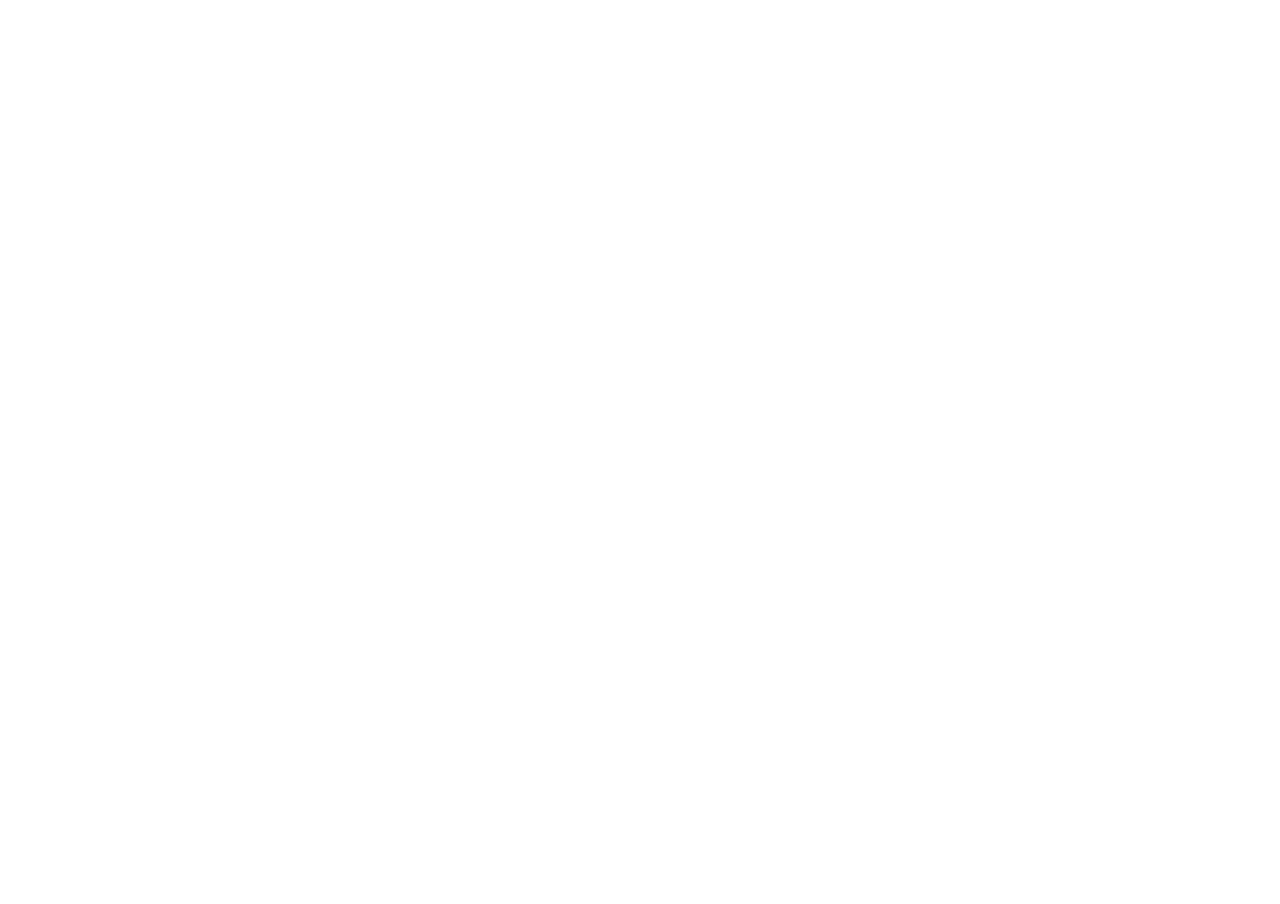
==== index.html @ 353add50 "New url..." ====
<!DOCTYPE html>
<html lang="en">
<head>
    <meta charset="UTF-8">
    <meta name="viewport" content="width=device-width, initial-scale=1.0">
    <title>The Cat Game - Made by NiGex</title>
    <style>
        body, html {
            margin: 0;
            padding: 0;
            height: 100%;
            overflow: hidden;
        }
        iframe {
            width: 100%;
            height: 100%;
            border: none;
        }
    </style>
</head>
<body>
    <iframe src="https://kzmm4yt6nwrqvhhx9nbh.lite.vusercontent.net/" title="Embedded Content"></iframe>
</body>
</html>
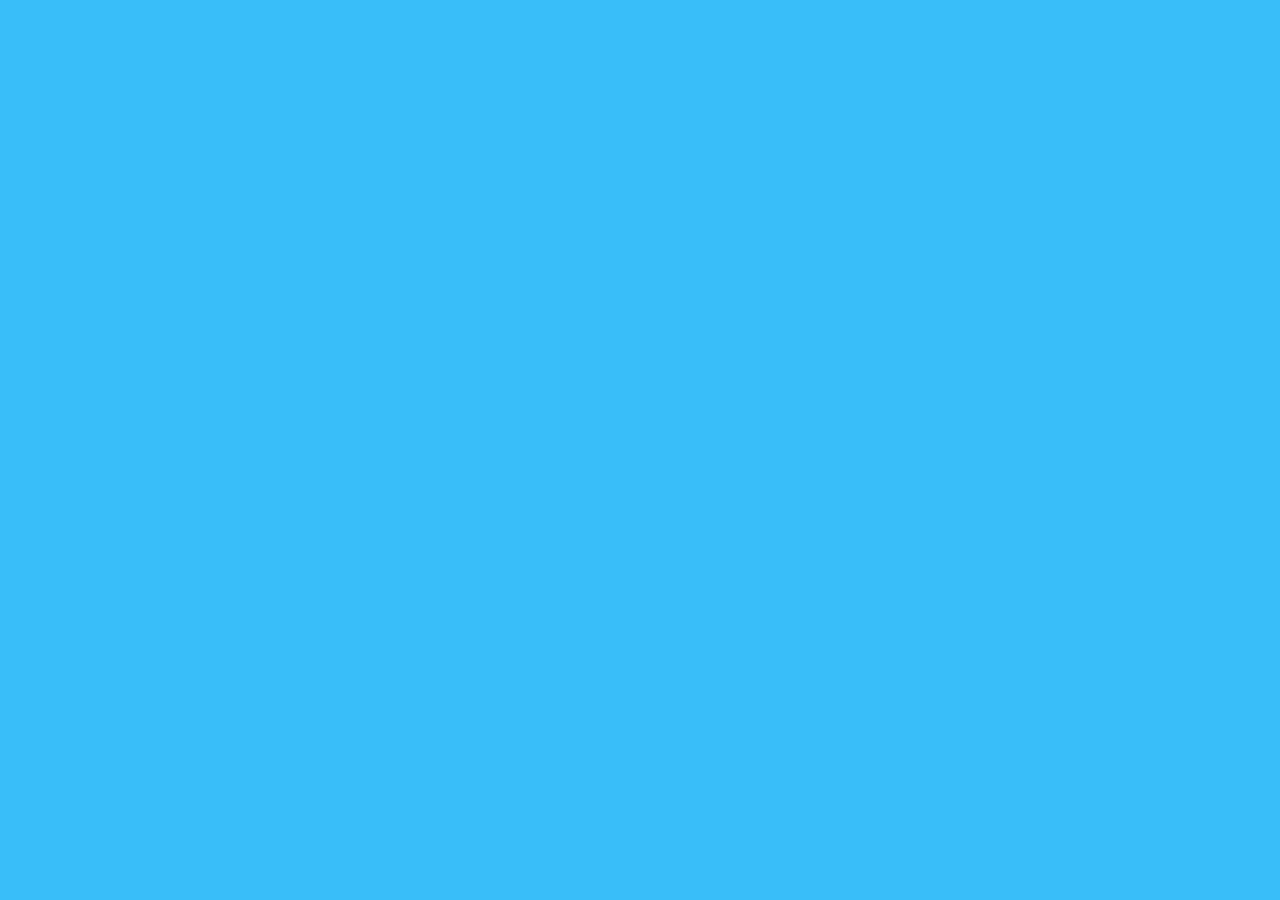
==== commit 9da10bba: "New loading screen" ====
--- a/index.html
+++ b/index.html
@@ -1,24 +1,175 @@
 <!DOCTYPE html>
 <html lang="en">
 <head>
-    <meta charset="UTF-8">
-    <meta name="viewport" content="width=device-width, initial-scale=1.0">
-    <title>The Cat Game - Made by NiGex</title>
-    <style>
-        body, html {
-            margin: 0;
-            padding: 0;
-            height: 100%;
-            overflow: hidden;
-        }
-        iframe {
-            width: 100%;
-            height: 100%;
-            border: none;
-        }
-    </style>
+  <meta charset="UTF-8">
+  <meta name="viewport" content="width=device-width, initial-scale=1.0">
+  <title>The Cat Game - By NiGex</title>
+  <style>
+    body {
+      margin: 0;
+      padding: 0;
+      height: 100vh;
+      background-color: #38BDF8;
+      overflow: hidden;
+      font-family: Arial, sans-serif;
+    }
+
+    .loader-container {
+      position: fixed;
+      top: 0;
+      left: 0;
+      width: 100%;
+      height: 100%;
+      display: flex;
+      justify-content: center;
+      align-items: center;
+      background-color: #38BDF8;
+      z-index: 1000;
+      transition: opacity 0.8s cubic-bezier(0.4, 0, 0.2, 1), transform 0.8s cubic-bezier(0.4, 0, 0.2, 1);
+    }
+
+    .cat-carousel {
+      position: relative;
+      width: 200px;
+      height: 100px;
+    }
+
+    .cat {
+      position: absolute;
+      font-size: 40px;
+      top: 50%;
+      transform: translateY(-50%);
+      opacity: 0;
+      transition: all 0.35s ease;
+    }
+
+    .cat-1 {
+      left: 80px;
+      opacity: 0;
+      transform: translateY(-50%) scale(1.2);
+      animation: firstCatEntrance 0.5s forwards,
+                 cat1 1.05s infinite 2s;
+    }
+
+    .cat-2 {
+      opacity: 0;
+      animation: secondCatEntrance 0.5s forwards 0.7s,
+                 cat2 1.05s infinite 2s;
+    }
+
+    .cat-3 {
+      opacity: 0;
+      animation: thirdCatEntrance 0.5s forwards 1.4s,
+                 cat3 1.05s infinite 2s;
+    }
+
+    @keyframes firstCatEntrance {
+      0% { 
+        opacity: 0;
+        transform: translateY(-50%) scale(0);
+      }
+      100% { 
+        opacity: 1;
+        transform: translateY(-50%) scale(1.2);
+      }
+    }
+
+    @keyframes secondCatEntrance {
+      0% { 
+        left: 80px;
+        opacity: 0;
+        transform: translateY(-50%) scale(0);
+      }
+      100% { 
+        left: 0;
+        opacity: 0.7;
+        transform: translateY(-50%) scale(0.8);
+      }
+    }
+
+    @keyframes thirdCatEntrance {
+      0% { 
+        left: 80px;
+        opacity: 0;
+        transform: translateY(-50%) scale(0);
+      }
+      100% { 
+        left: 160px;
+        opacity: 0.7;
+        transform: translateY(-50%) scale(0.8);
+      }
+    }
+
+    @keyframes cat1 {
+      0%, 100% { left: 0; opacity: 0.7; transform: translateY(-50%) scale(0.8); }
+      33.33% { left: 80px; opacity: 1; transform: translateY(-50%) scale(1.2); }
+      66.66% { left: 160px; opacity: 0.7; transform: translateY(-50%) scale(0.8); }
+    }
+
+    @keyframes cat2 {
+      0%, 100% { left: 80px; opacity: 1; transform: translateY(-50%) scale(1.2); }
+      33.33% { left: 160px; opacity: 0.7; transform: translateY(-50%) scale(0.8); }
+      66.66% { left: 0; opacity: 0.7; transform: translateY(-50%) scale(0.8); }
+    }
+
+    @keyframes cat3 {
+      0%, 100% { left: 160px; opacity: 0.7; transform: translateY(-50%) scale(0.8); }
+      33.33% { left: 0; opacity: 0.7; transform: translateY(-50%) scale(0.8); }
+      66.66% { left: 80px; opacity: 1; transform: translateY(-50%) scale(1.2); }
+    }
+
+    .website-container {
+      position: fixed;
+      top: 0;
+      left: 0;
+      width: 100%;
+      height: 100%;
+      opacity: 0;
+      visibility: hidden;
+      transition: opacity 0.8s cubic-bezier(0.4, 0, 0.2, 1);
+    }
+
+    iframe {
+      width: 100%;
+      height: 100%;
+      border: none;
+    }
+
+    .loader-hidden {
+      opacity: 0;
+      transform: translateY(-120%) scale(0.95);
+      pointer-events: none;
+    }
+
+    .website-visible {
+      opacity: 1;
+      visibility: visible;
+    }
+  </style>
 </head>
 <body>
-    <iframe src="https://kzmm4yt6nwrqvhhx9nbh.lite.vusercontent.net/" title="Embedded Content"></iframe>
+  <div class="loader-container" id="loader">
+    <div class="cat-carousel">
+      <div class="cat cat-1">🐱</div>
+      <div class="cat cat-2">🐱</div>
+      <div class="cat cat-3">🐱</div>
+    </div>
+  </div>
+
+  <div class="website-container" id="website">
+    <iframe src="https://kzmr0dvpzf02mvkiar1l.lite.vusercontent.net/" title="Website" loading="eager"></iframe>
+  </div>
+
+  <script>
+    document.addEventListener('DOMContentLoaded', function() {
+      const loader = document.getElementById('loader');
+      const website = document.getElementById('website');
+      setTimeout(function() {
+        loader.classList.add('loader-hidden');
+        website.classList.add('website-visible');
+      }, 9000);
+    });
+  </script>
 </body>
 </html>
+
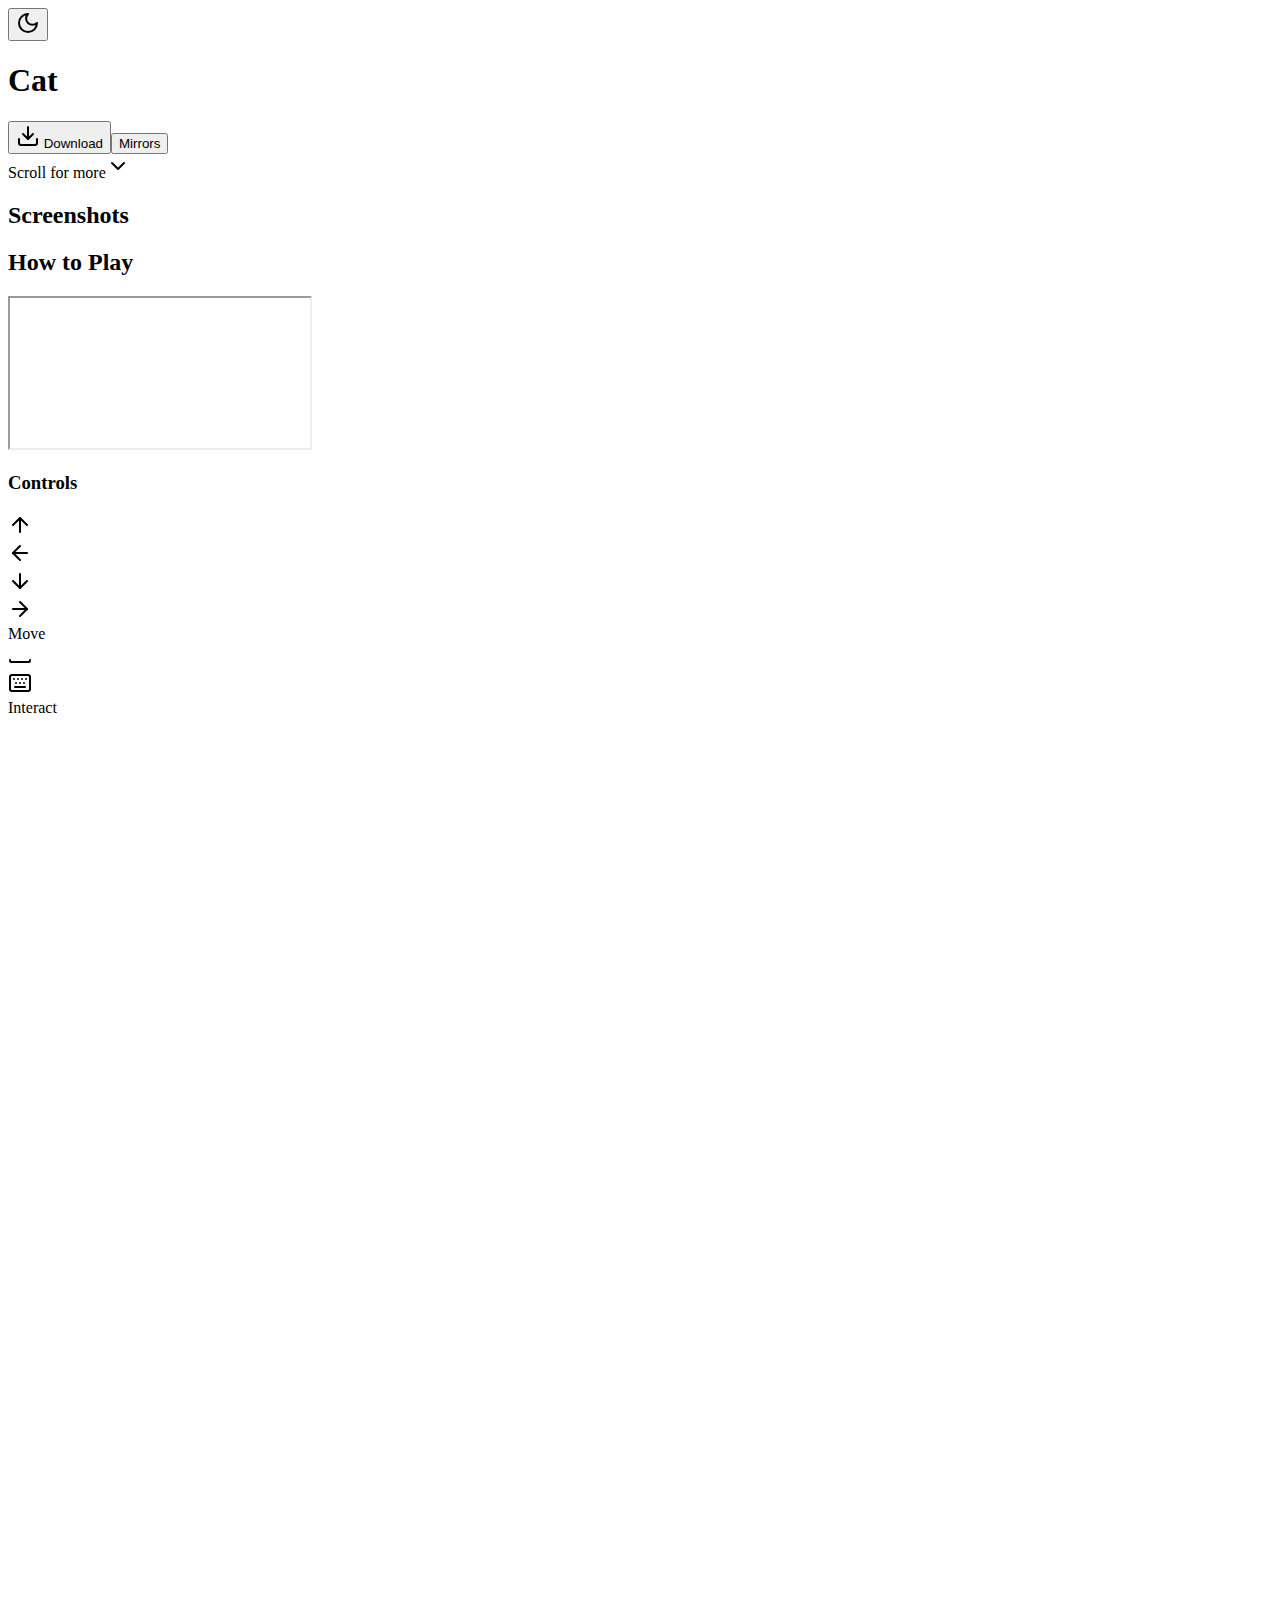
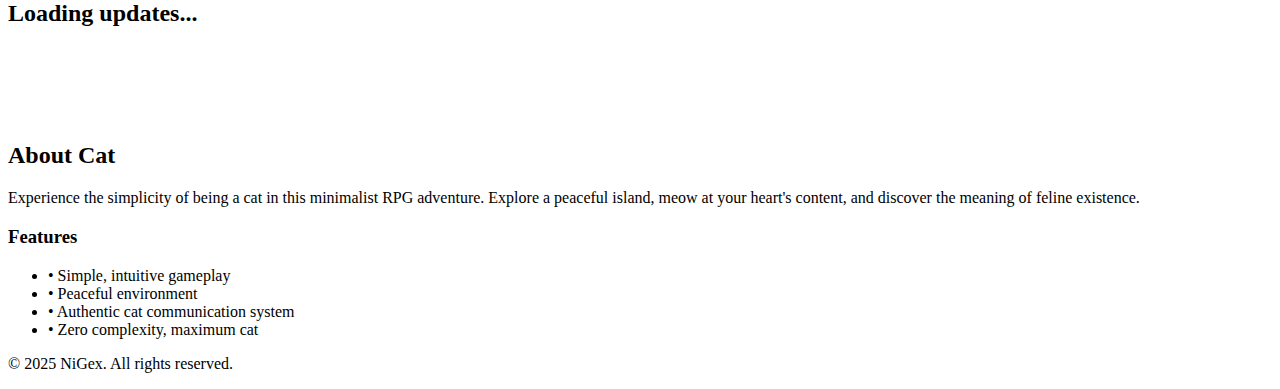
==== commit c646cd50: "Add files via upload" ====
--- a/index.html
+++ b/index.html
@@ -1,175 +1 @@
-<!DOCTYPE html>
-<html lang="en">
-<head>
-  <meta charset="UTF-8">
-  <meta name="viewport" content="width=device-width, initial-scale=1.0">
-  <title>The Cat Game - By NiGex</title>
-  <style>
-    body {
-      margin: 0;
-      padding: 0;
-      height: 100vh;
-      background-color: #38BDF8;
-      overflow: hidden;
-      font-family: Arial, sans-serif;
-    }
-
-    .loader-container {
-      position: fixed;
-      top: 0;
-      left: 0;
-      width: 100%;
-      height: 100%;
-      display: flex;
-      justify-content: center;
-      align-items: center;
-      background-color: #38BDF8;
-      z-index: 1000;
-      transition: opacity 0.8s cubic-bezier(0.4, 0, 0.2, 1), transform 0.8s cubic-bezier(0.4, 0, 0.2, 1);
-    }
-
-    .cat-carousel {
-      position: relative;
-      width: 200px;
-      height: 100px;
-    }
-
-    .cat {
-      position: absolute;
-      font-size: 40px;
-      top: 50%;
-      transform: translateY(-50%);
-      opacity: 0;
-      transition: all 0.35s ease;
-    }
-
-    .cat-1 {
-      left: 80px;
-      opacity: 0;
-      transform: translateY(-50%) scale(1.2);
-      animation: firstCatEntrance 0.5s forwards,
-                 cat1 1.05s infinite 2s;
-    }
-
-    .cat-2 {
-      opacity: 0;
-      animation: secondCatEntrance 0.5s forwards 0.7s,
-                 cat2 1.05s infinite 2s;
-    }
-
-    .cat-3 {
-      opacity: 0;
-      animation: thirdCatEntrance 0.5s forwards 1.4s,
-                 cat3 1.05s infinite 2s;
-    }
-
-    @keyframes firstCatEntrance {
-      0% { 
-        opacity: 0;
-        transform: translateY(-50%) scale(0);
-      }
-      100% { 
-        opacity: 1;
-        transform: translateY(-50%) scale(1.2);
-      }
-    }
-
-    @keyframes secondCatEntrance {
-      0% { 
-        left: 80px;
-        opacity: 0;
-        transform: translateY(-50%) scale(0);
-      }
-      100% { 
-        left: 0;
-        opacity: 0.7;
-        transform: translateY(-50%) scale(0.8);
-      }
-    }
-
-    @keyframes thirdCatEntrance {
-      0% { 
-        left: 80px;
-        opacity: 0;
-        transform: translateY(-50%) scale(0);
-      }
-      100% { 
-        left: 160px;
-        opacity: 0.7;
-        transform: translateY(-50%) scale(0.8);
-      }
-    }
-
-    @keyframes cat1 {
-      0%, 100% { left: 0; opacity: 0.7; transform: translateY(-50%) scale(0.8); }
-      33.33% { left: 80px; opacity: 1; transform: translateY(-50%) scale(1.2); }
-      66.66% { left: 160px; opacity: 0.7; transform: translateY(-50%) scale(0.8); }
-    }
-
-    @keyframes cat2 {
-      0%, 100% { left: 80px; opacity: 1; transform: translateY(-50%) scale(1.2); }
-      33.33% { left: 160px; opacity: 0.7; transform: translateY(-50%) scale(0.8); }
-      66.66% { left: 0; opacity: 0.7; transform: translateY(-50%) scale(0.8); }
-    }
-
-    @keyframes cat3 {
-      0%, 100% { left: 160px; opacity: 0.7; transform: translateY(-50%) scale(0.8); }
-      33.33% { left: 0; opacity: 0.7; transform: translateY(-50%) scale(0.8); }
-      66.66% { left: 80px; opacity: 1; transform: translateY(-50%) scale(1.2); }
-    }
-
-    .website-container {
-      position: fixed;
-      top: 0;
-      left: 0;
-      width: 100%;
-      height: 100%;
-      opacity: 0;
-      visibility: hidden;
-      transition: opacity 0.8s cubic-bezier(0.4, 0, 0.2, 1);
-    }
-
-    iframe {
-      width: 100%;
-      height: 100%;
-      border: none;
-    }
-
-    .loader-hidden {
-      opacity: 0;
-      transform: translateY(-120%) scale(0.95);
-      pointer-events: none;
-    }
-
-    .website-visible {
-      opacity: 1;
-      visibility: visible;
-    }
-  </style>
-</head>
-<body>
-  <div class="loader-container" id="loader">
-    <div class="cat-carousel">
-      <div class="cat cat-1">🐱</div>
-      <div class="cat cat-2">🐱</div>
-      <div class="cat cat-3">🐱</div>
-    </div>
-  </div>
-
-  <div class="website-container" id="website">
-    <iframe src="https://kzmr0dvpzf02mvkiar1l.lite.vusercontent.net/" title="Website" loading="eager"></iframe>
-  </div>
-
-  <script>
-    document.addEventListener('DOMContentLoaded', function() {
-      const loader = document.getElementById('loader');
-      const website = document.getElementById('website');
-      setTimeout(function() {
-        loader.classList.add('loader-hidden');
-        website.classList.add('website-visible');
-      }, 9000);
-    });
-  </script>
-</body>
-</html>
-
+<!DOCTYPE html><html lang="en"><head><meta charSet="utf-8"/><meta name="viewport" content="width=device-width, initial-scale=1"/><link rel="stylesheet" href="/_next/static/css/76a1fc9ec118c470.css" data-precedence="next"/><link rel="stylesheet" href="/_next/static/css/a4b0137e27a385d2.css" data-precedence="next"/><link rel="preload" as="script" fetchPriority="low" href="/_next/static/chunks/webpack-55e810193fb17515.js"/><script src="/_next/static/chunks/fd9d1056-0695158323f273ad.js" async=""></script><script src="/_next/static/chunks/117-cc4d9cecd2073813.js" async=""></script><script src="/_next/static/chunks/main-app-503892d4d0ef89a1.js" async=""></script><script src="/_next/static/chunks/132-35dc02b720d49876.js" async=""></script><script src="/_next/static/chunks/app/page-5b86aa32f5e301e6.js" async=""></script><title>Cat - The Game</title><meta name="description" content="A minimalist RPG where you&#x27;re simply a cat."/><meta name="generator" content="v0.dev"/><script src="/_next/static/chunks/polyfills-42372ed130431b0a.js" noModule=""></script></head><body class="__className_d65c78"><div class="min-h-screen bg-gradient-to-b from-sky-400 to-sky-600 dark:from-gray-900 dark:to-gray-800"><button class="inline-flex items-center justify-center gap-2 whitespace-nowrap rounded-md text-sm font-medium ring-offset-background transition-colors focus-visible:outline-none focus-visible:ring-2 focus-visible:ring-ring focus-visible:ring-offset-2 disabled:pointer-events-none disabled:opacity-50 [&amp;_svg]:pointer-events-none [&amp;_svg]:size-4 [&amp;_svg]:shrink-0 hover:bg-accent hover:text-accent-foreground h-10 w-10 fixed top-4 right-4 z-50 bg-white/10 backdrop-blur-sm"><svg xmlns="http://www.w3.org/2000/svg" width="24" height="24" viewBox="0 0 24 24" fill="none" stroke="currentColor" stroke-width="2" stroke-linecap="round" stroke-linejoin="round" class="lucide lucide-moon h-5 w-5"><path d="M12 3a6 6 0 0 0 9 9 9 9 0 1 1-9-9Z"></path></svg></button><section class="relative h-screen flex items-center justify-center"><div class="relative z-10 text-center space-y-6"><h1 class="text-7xl font-bold text-white drop-shadow-lg">Cat</h1><div class="flex items-center gap-2"><button class="inline-flex items-center justify-center gap-2 whitespace-nowrap text-sm font-medium ring-offset-background transition-colors focus-visible:outline-none focus-visible:ring-2 focus-visible:ring-ring focus-visible:ring-offset-2 disabled:pointer-events-none disabled:opacity-50 [&amp;_svg]:pointer-events-none [&amp;_svg]:size-4 [&amp;_svg]:shrink-0 border border-input hover:text-accent-foreground h-11 rounded-md px-8 bg-white/90 hover:bg-white dark:bg-white/10 dark:hover:bg-white/20 dark:text-white"><svg xmlns="http://www.w3.org/2000/svg" width="24" height="24" viewBox="0 0 24 24" fill="none" stroke="currentColor" stroke-width="2" stroke-linecap="round" stroke-linejoin="round" class="lucide lucide-download mr-2 h-4 w-4"><path d="M21 15v4a2 2 0 0 1-2 2H5a2 2 0 0 1-2-2v-4"></path><polyline points="7 10 12 15 17 10"></polyline><line x1="12" x2="12" y1="15" y2="3"></line></svg> Download</button><button class="inline-flex items-center justify-center gap-2 whitespace-nowrap text-sm font-medium ring-offset-background transition-colors focus-visible:outline-none focus-visible:ring-2 focus-visible:ring-ring focus-visible:ring-offset-2 disabled:pointer-events-none disabled:opacity-50 [&amp;_svg]:pointer-events-none [&amp;_svg]:size-4 [&amp;_svg]:shrink-0 border border-input hover:text-accent-foreground h-11 rounded-md px-8 bg-white/10 hover:bg-white/20 text-white dark:bg-white/5 dark:hover:bg-white/10" type="button" aria-haspopup="dialog" aria-expanded="false" aria-controls="radix-:Raajsq:" data-state="closed">Mirrors</button></div></div><div class="absolute bottom-8 left-1/2 -translate-x-1/2 text-white cursor-pointer animate-bounce-slow"><div class="flex flex-col items-center space-y-2"><span class="text-sm font-medium">Scroll for more</span><svg xmlns="http://www.w3.org/2000/svg" width="24" height="24" viewBox="0 0 24 24" fill="none" stroke="currentColor" stroke-width="2" stroke-linecap="round" stroke-linejoin="round" class="lucide lucide-chevron-down h-6 w-6"><path d="m6 9 6 6 6-6"></path></svg></div></div></section><!--$--><section class="py-20 px-4 bg-blue-900/90 dark:bg-gray-900/90"><div class="max-w-6xl mx-auto"><h2 class="text-3xl font-bold text-white text-center mb-12">Screenshots</h2><!--$!--><template data-dgst="BAILOUT_TO_CLIENT_SIDE_RENDERING"></template><div class="h-[400px] bg-white/10 rounded-lg animate-pulse"></div><!--/$--></div></section><!--$--><section class="py-20 px-4 bg-blue-700/80"><div class="max-w-4xl mx-auto text-center"><h2 class="text-3xl font-bold text-white mb-12">How to Play</h2><div class="relative pb-[56.25%] h-0 mb-12 rounded-lg overflow-hidden"><iframe src="https://www.youtube.com/embed/dQw4w9WgXcQ" title="How to play Cat Game" class="absolute top-0 left-0 w-full h-full rounded-lg" allow="accelerometer; autoplay; clipboard-write; encrypted-media; gyroscope; picture-in-picture" allowFullScreen=""></iframe></div><div class="rounded-lg text-card-foreground shadow-sm bg-white/10 border-0"><div class="p-6"><h3 class="text-xl font-bold text-white mb-6">Controls</h3><div class="grid grid-cols-1 md:grid-cols-2 gap-4 text-white/90"><div class="flex items-center justify-center space-x-6"><div class="space-y-2"><div class="flex justify-center"><div class="w-10 h-10 bg-white/10 rounded flex items-center justify-center"><svg xmlns="http://www.w3.org/2000/svg" width="24" height="24" viewBox="0 0 24 24" fill="none" stroke="currentColor" stroke-width="2" stroke-linecap="round" stroke-linejoin="round" class="lucide lucide-arrow-up w-6 h-6"><path d="m5 12 7-7 7 7"></path><path d="M12 19V5"></path></svg></div></div><div class="flex space-x-2"><div class="w-10 h-10 bg-white/10 rounded flex items-center justify-center"><svg xmlns="http://www.w3.org/2000/svg" width="24" height="24" viewBox="0 0 24 24" fill="none" stroke="currentColor" stroke-width="2" stroke-linecap="round" stroke-linejoin="round" class="lucide lucide-arrow-left w-6 h-6"><path d="m12 19-7-7 7-7"></path><path d="M19 12H5"></path></svg></div><div class="w-10 h-10 bg-white/10 rounded flex items-center justify-center"><svg xmlns="http://www.w3.org/2000/svg" width="24" height="24" viewBox="0 0 24 24" fill="none" stroke="currentColor" stroke-width="2" stroke-linecap="round" stroke-linejoin="round" class="lucide lucide-arrow-down w-6 h-6"><path d="M12 5v14"></path><path d="m19 12-7 7-7-7"></path></svg></div><div class="w-10 h-10 bg-white/10 rounded flex items-center justify-center"><svg xmlns="http://www.w3.org/2000/svg" width="24" height="24" viewBox="0 0 24 24" fill="none" stroke="currentColor" stroke-width="2" stroke-linecap="round" stroke-linejoin="round" class="lucide lucide-arrow-right w-6 h-6"><path d="M5 12h14"></path><path d="m12 5 7 7-7 7"></path></svg></div></div></div><div class="text-left"><span class="text-white/60">Move</span></div></div><div class="flex items-center justify-center space-x-6"><div class="flex space-x-2"><div class="h-10 px-4 bg-white/10 rounded flex items-center justify-center"><svg xmlns="http://www.w3.org/2000/svg" width="24" height="24" viewBox="0 0 24 24" fill="none" stroke="currentColor" stroke-width="2" stroke-linecap="round" stroke-linejoin="round" class="lucide lucide-space w-6 h-6"><path d="M22 17v1c0 .5-.5 1-1 1H3c-.5 0-1-.5-1-1v-1"></path></svg></div><div class="h-10 px-4 bg-white/10 rounded flex items-center justify-center"><svg xmlns="http://www.w3.org/2000/svg" width="24" height="24" viewBox="0 0 24 24" fill="none" stroke="currentColor" stroke-width="2" stroke-linecap="round" stroke-linejoin="round" class="lucide lucide-keyboard w-6 h-6"><path d="M10 8h.01"></path><path d="M12 12h.01"></path><path d="M14 8h.01"></path><path d="M16 12h.01"></path><path d="M18 8h.01"></path><path d="M6 8h.01"></path><path d="M7 16h10"></path><path d="M8 12h.01"></path><rect width="20" height="16" x="2" y="4" rx="2"></rect></svg></div></div><div class="text-left"><span class="text-white/60">Interact</span></div></div></div></div></div></div></section><!--/$--><!--$--><section class="py-20 px-4 bg-blue-700/80 dark:bg-blue-950/80"><div class="max-w-4xl mx-auto"><h2 class="text-3xl font-bold text-white text-center mb-12" style="opacity:0;transform:translateY(-20px)">Installation Guide</h2><div class="grid grid-cols-1 md:grid-cols-2 lg:grid-cols-4 gap-8" style="opacity:0"><div class="relative" style="opacity:0;transform:translateY(20px) scale(0.9)"><div class="bg-white/10 rounded-lg p-6 text-center relative group hover:bg-white/[0.15] transition-colors"><div class="absolute -top-4 left-1/2 -translate-x-1/2 w-8 h-8 bg-blue-500 rounded-full flex items-center justify-center text-white font-medium" style="transform:scale(0) rotate(-180deg)">1</div><div class="transform-gpu" style="transform:scale(0) rotate(-180deg)"><svg xmlns="http://www.w3.org/2000/svg" width="24" height="24" viewBox="0 0 24 24" fill="none" stroke="currentColor" stroke-width="2" stroke-linecap="round" stroke-linejoin="round" class="lucide lucide-download w-12 h-12 mx-auto mb-4 text-white"><path d="M21 15v4a2 2 0 0 1-2 2H5a2 2 0 0 1-2-2v-4"></path><polyline points="7 10 12 15 17 10"></polyline><line x1="12" x2="12" y1="15" y2="3"></line></svg></div><h3 class="text-lg font-semibold text-white mb-2">Download from preferred mirror</h3><p class="text-white/80 text-sm">Choose your preferred download source</p></div><div class="hidden lg:block absolute top-1/2 -right-4 w-8 h-0.5 bg-white/20 origin-left" style="transform:scaleX(0)"></div></div><div class="relative" style="opacity:0;transform:translateY(20px) scale(0.9)"><div class="bg-white/10 rounded-lg p-6 text-center relative group hover:bg-white/[0.15] transition-colors"><div class="absolute -top-4 left-1/2 -translate-x-1/2 w-8 h-8 bg-blue-500 rounded-full flex items-center justify-center text-white font-medium" style="transform:scale(0) rotate(-180deg)">2</div><div class="transform-gpu" style="transform:scale(0) rotate(-180deg)"><svg xmlns="http://www.w3.org/2000/svg" width="24" height="24" viewBox="0 0 24 24" fill="none" stroke="currentColor" stroke-width="2" stroke-linecap="round" stroke-linejoin="round" class="lucide lucide-folder w-12 h-12 mx-auto mb-4 text-white"><path d="M20 20a2 2 0 0 0 2-2V8a2 2 0 0 0-2-2h-7.9a2 2 0 0 1-1.69-.9L9.6 3.9A2 2 0 0 0 7.93 3H4a2 2 0 0 0-2 2v13a2 2 0 0 0 2 2Z"></path></svg></div><h3 class="text-lg font-semibold text-white mb-2">Create a folder</h3><p class="text-white/80 text-sm">Create a folder where you want the game</p></div><div class="hidden lg:block absolute top-1/2 -right-4 w-8 h-0.5 bg-white/20 origin-left" style="transform:scaleX(0)"></div></div><div class="relative" style="opacity:0;transform:translateY(20px) scale(0.9)"><div class="bg-white/10 rounded-lg p-6 text-center relative group hover:bg-white/[0.15] transition-colors"><div class="absolute -top-4 left-1/2 -translate-x-1/2 w-8 h-8 bg-blue-500 rounded-full flex items-center justify-center text-white font-medium" style="transform:scale(0) rotate(-180deg)">3</div><div class="transform-gpu" style="transform:scale(0) rotate(-180deg)"><svg xmlns="http://www.w3.org/2000/svg" width="24" height="24" viewBox="0 0 24 24" fill="none" stroke="currentColor" stroke-width="2" stroke-linecap="round" stroke-linejoin="round" class="lucide lucide-play w-12 h-12 mx-auto mb-4 text-white"><polygon points="6 3 20 12 6 21 6 3"></polygon></svg></div><h3 class="text-lg font-semibold text-white mb-2">Run the executable</h3><p class="text-white/80 text-sm">Copy to the folder and run the exe</p></div><div class="hidden lg:block absolute top-1/2 -right-4 w-8 h-0.5 bg-white/20 origin-left" style="transform:scaleX(0)"></div></div><div class="relative" style="opacity:0;transform:translateY(20px) scale(0.9)"><div class="bg-white/10 rounded-lg p-6 text-center relative group hover:bg-white/[0.15] transition-colors"><div class="absolute -top-4 left-1/2 -translate-x-1/2 w-8 h-8 bg-blue-500 rounded-full flex items-center justify-center text-white font-medium" style="transform:scale(0) rotate(-180deg)">4</div><div class="transform-gpu" style="transform:scale(0) rotate(-180deg)"><svg xmlns="http://www.w3.org/2000/svg" width="24" height="24" viewBox="0 0 24 24" fill="none" stroke="currentColor" stroke-width="2" stroke-linecap="round" stroke-linejoin="round" class="lucide lucide-check w-12 h-12 mx-auto mb-4 text-white"><path d="M20 6 9 17l-5-5"></path></svg></div><h3 class="text-lg font-semibold text-white mb-2">Extract and enjoy</h3><p class="text-white/80 text-sm">Click extract and enjoy your game!</p></div></div></div></div></section><!--/$--><!--$--><section class="py-20 px-4 bg-blue-600/80 dark:bg-blue-900/80"><div class="max-w-3xl mx-auto"><h2 class="text-3xl font-bold text-white text-center mb-12" style="opacity:0;transform:translateY(-20px)">Frequently Asked Questions</h2><div class="space-y-4" style="opacity:0"><div><div data-orientation="vertical"><div data-state="closed" data-orientation="vertical" class="bg-white/10 rounded-lg border-0 overflow-hidden"><h3 data-orientation="vertical" data-state="closed" class="flex"><button type="button" aria-controls="radix-:Rcd93jsq:" aria-expanded="false" data-state="closed" data-orientation="vertical" id="radix-:R4d93jsq:" class="flex flex-1 items-center justify-between py-4 font-medium [&amp;[data-state=open]&gt;svg]:rotate-180 text-white px-6 hover:no-underline hover:bg-white/5 rounded-t-lg transition-all hover:scale-[1.01]" data-radix-collection-item="">Is it Virus free?<svg xmlns="http://www.w3.org/2000/svg" width="24" height="24" viewBox="0 0 24 24" fill="none" stroke="currentColor" stroke-width="2" stroke-linecap="round" stroke-linejoin="round" class="lucide lucide-chevron-down h-4 w-4 shrink-0 transition-transform duration-200"><path d="m6 9 6 6 6-6"></path></svg></button></h3><div data-state="closed" id="radix-:Rcd93jsq:" hidden="" role="region" aria-labelledby="radix-:R4d93jsq:" data-orientation="vertical" class="overflow-hidden text-sm transition-all data-[state=closed]:animate-accordion-up data-[state=open]:animate-accordion-down" style="--radix-accordion-content-height:var(--radix-collapsible-content-height);--radix-accordion-content-width:var(--radix-collapsible-content-width)"></div></div></div></div><div><div data-orientation="vertical"><div data-state="closed" data-orientation="vertical" class="bg-white/10 rounded-lg border-0 overflow-hidden"><h3 data-orientation="vertical" data-state="closed" class="flex"><button type="button" aria-controls="radix-:Rcl93jsq:" aria-expanded="false" data-state="closed" data-orientation="vertical" id="radix-:R4l93jsq:" class="flex flex-1 items-center justify-between py-4 font-medium [&amp;[data-state=open]&gt;svg]:rotate-180 text-white px-6 hover:no-underline hover:bg-white/5 rounded-t-lg transition-all hover:scale-[1.01]" data-radix-collection-item="">Is it free?<svg xmlns="http://www.w3.org/2000/svg" width="24" height="24" viewBox="0 0 24 24" fill="none" stroke="currentColor" stroke-width="2" stroke-linecap="round" stroke-linejoin="round" class="lucide lucide-chevron-down h-4 w-4 shrink-0 transition-transform duration-200"><path d="m6 9 6 6 6-6"></path></svg></button></h3><div data-state="closed" id="radix-:Rcl93jsq:" hidden="" role="region" aria-labelledby="radix-:R4l93jsq:" data-orientation="vertical" class="overflow-hidden text-sm transition-all data-[state=closed]:animate-accordion-up data-[state=open]:animate-accordion-down" style="--radix-accordion-content-height:var(--radix-collapsible-content-height);--radix-accordion-content-width:var(--radix-collapsible-content-width)"></div></div></div></div><div><div data-orientation="vertical"><div data-state="closed" data-orientation="vertical" class="bg-white/10 rounded-lg border-0 overflow-hidden"><h3 data-orientation="vertical" data-state="closed" class="flex"><button type="button" aria-controls="radix-:Rct93jsq:" aria-expanded="false" data-state="closed" data-orientation="vertical" id="radix-:R4t93jsq:" class="flex flex-1 items-center justify-between py-4 font-medium [&amp;[data-state=open]&gt;svg]:rotate-180 text-white px-6 hover:no-underline hover:bg-white/5 rounded-t-lg transition-all hover:scale-[1.01]" data-radix-collection-item="">Will there be other OS support in the future?<svg xmlns="http://www.w3.org/2000/svg" width="24" height="24" viewBox="0 0 24 24" fill="none" stroke="currentColor" stroke-width="2" stroke-linecap="round" stroke-linejoin="round" class="lucide lucide-chevron-down h-4 w-4 shrink-0 transition-transform duration-200"><path d="m6 9 6 6 6-6"></path></svg></button></h3><div data-state="closed" id="radix-:Rct93jsq:" hidden="" role="region" aria-labelledby="radix-:R4t93jsq:" data-orientation="vertical" class="overflow-hidden text-sm transition-all data-[state=closed]:animate-accordion-up data-[state=open]:animate-accordion-down" style="--radix-accordion-content-height:var(--radix-collapsible-content-height);--radix-accordion-content-width:var(--radix-collapsible-content-width)"></div></div></div></div><div><div data-orientation="vertical"><div data-state="closed" data-orientation="vertical" class="bg-white/10 rounded-lg border-0 overflow-hidden"><h3 data-orientation="vertical" data-state="closed" class="flex"><button type="button" aria-controls="radix-:Rd593jsq:" aria-expanded="false" data-state="closed" data-orientation="vertical" id="radix-:R5593jsq:" class="flex flex-1 items-center justify-between py-4 font-medium [&amp;[data-state=open]&gt;svg]:rotate-180 text-white px-6 hover:no-underline hover:bg-white/5 rounded-t-lg transition-all hover:scale-[1.01]" data-radix-collection-item="">Can I contribute?<svg xmlns="http://www.w3.org/2000/svg" width="24" height="24" viewBox="0 0 24 24" fill="none" stroke="currentColor" stroke-width="2" stroke-linecap="round" stroke-linejoin="round" class="lucide lucide-chevron-down h-4 w-4 shrink-0 transition-transform duration-200"><path d="m6 9 6 6 6-6"></path></svg></button></h3><div data-state="closed" id="radix-:Rd593jsq:" hidden="" role="region" aria-labelledby="radix-:R5593jsq:" data-orientation="vertical" class="overflow-hidden text-sm transition-all data-[state=closed]:animate-accordion-up data-[state=open]:animate-accordion-down" style="--radix-accordion-content-height:var(--radix-collapsible-content-height);--radix-accordion-content-width:var(--radix-collapsible-content-width)"></div></div></div></div></div></div></section><!--/$--><!--$--><section class="py-20 px-4 bg-blue-800/80"><div class="max-w-4xl mx-auto text-center"><h2 class="text-3xl font-bold text-white mb-8">Loading updates...</h2></div></section><!--/$--><!--$--><section class="py-12 px-4"><div class="max-w-4xl mx-auto"><h2 class="text-3xl font-bold text-white text-center mb-8" style="opacity:0;transform:translateY(20px)">Connect With Us</h2><div class="flex flex-wrap justify-center gap-6"><a href="https://youtube.com/@pidoras" target="_blank" rel="noopener noreferrer" class="flex items-center gap-2 bg-white/10 rounded-lg px-6 py-3 text-white transition-colors hover:text-red-500" style="opacity:0;transform:scale(0.5)"><svg xmlns="http://www.w3.org/2000/svg" width="24" height="24" viewBox="0 0 24 24" fill="none" stroke="currentColor" stroke-width="2" stroke-linecap="round" stroke-linejoin="round" class="lucide lucide-youtube w-5 h-5"><path d="M2.5 17a24.12 24.12 0 0 1 0-10 2 2 0 0 1 1.4-1.4 49.56 49.56 0 0 1 16.2 0A2 2 0 0 1 21.5 7a24.12 24.12 0 0 1 0 10 2 2 0 0 1-1.4 1.4 49.55 49.55 0 0 1-16.2 0A2 2 0 0 1 2.5 17"></path><path d="m10 15 5-3-5-3z"></path></svg><span>YouTube</span></a><a href="https://t.me/nigexchannel" target="_blank" rel="noopener noreferrer" class="flex items-center gap-2 bg-white/10 rounded-lg px-6 py-3 text-white transition-colors hover:text-blue-500" style="opacity:0;transform:scale(0.5)"><svg xmlns="http://www.w3.org/2000/svg" width="24" height="24" viewBox="0 0 24 24" fill="none" stroke="currentColor" stroke-width="2" stroke-linecap="round" stroke-linejoin="round" class="lucide lucide-send w-5 h-5"><path d="M14.536 21.686a.5.5 0 0 0 .937-.024l6.5-19a.496.496 0 0 0-.635-.635l-19 6.5a.5.5 0 0 0-.024.937l7.93 3.18a2 2 0 0 1 1.112 1.11z"></path><path d="m21.854 2.147-10.94 10.939"></path></svg><span>Telegram</span></a><a href="https://nigex.xyz" target="_blank" rel="noopener noreferrer" class="flex items-center gap-2 bg-white/10 rounded-lg px-6 py-3 text-white transition-colors hover:text-green-500" style="opacity:0;transform:scale(0.5)"><svg xmlns="http://www.w3.org/2000/svg" width="24" height="24" viewBox="0 0 24 24" fill="none" stroke="currentColor" stroke-width="2" stroke-linecap="round" stroke-linejoin="round" class="lucide lucide-globe w-5 h-5"><circle cx="12" cy="12" r="10"></circle><path d="M12 2a14.5 14.5 0 0 0 0 20 14.5 14.5 0 0 0 0-20"></path><path d="M2 12h20"></path></svg><span>Website</span></a></div></div></section><!--/$--><section class="py-20 px-4 bg-blue-800/80 dark:bg-gray-800/80"><div class="max-w-4xl mx-auto text-center"><h2 class="text-3xl font-bold text-white mb-6">About Cat</h2><p class="text-white/90 text-lg mb-8">Experience the simplicity of being a cat in this minimalist RPG adventure. Explore a peaceful island, meow at your heart&#x27;s content, and discover the meaning of feline existence.</p><div class="space-y-4"><h3 class="text-xl font-semibold text-white">Features</h3><ul class="text-white/90 space-y-2"><li>• Simple, intuitive gameplay</li><li>• Peaceful environment</li><li>• Authentic cat communication system</li><li>• Zero complexity, maximum cat</li></ul></div></div></section><footer class="bg-blue-900/90 dark:bg-gray-900/90 text-white/70 py-6 text-center"><p>© <!-- -->2025<!-- --> NiGex. All rights reserved.</p></footer><!--/$--></div><script src="/_next/static/chunks/webpack-55e810193fb17515.js" async=""></script><script>(self.__next_f=self.__next_f||[]).push([0]);self.__next_f.push([2,null])</script><script>self.__next_f.push([1,"1:HL[\"/_next/static/css/76a1fc9ec118c470.css\",\"style\"]\n2:HL[\"/_next/static/css/a4b0137e27a385d2.css\",\"style\"]\n"])</script><script>self.__next_f.push([1,"3:I[2846,[],\"\"]\n5:I[9107,[],\"ClientPageRoot\"]\n6:I[8829,[\"132\",\"static/chunks/132-35dc02b720d49876.js\",\"931\",\"static/chunks/app/page-5b86aa32f5e301e6.js\"],\"default\",1]\n7:I[4707,[],\"\"]\n8:I[6423,[],\"\"]\na:I[1060,[],\"\"]\nb:[]\n"])</script><script>self.__next_f.push([1,"0:[\"$\",\"$L3\",null,{\"buildId\":\"ovFgF8OoOM2PTQA1LXdyN\",\"assetPrefix\":\"\",\"urlParts\":[\"\",\"\"],\"initialTree\":[\"\",{\"children\":[\"__PAGE__\",{}]},\"$undefined\",\"$undefined\",true],\"initialSeedData\":[\"\",{\"children\":[\"__PAGE__\",{},[[\"$L4\",[\"$\",\"$L5\",null,{\"props\":{\"params\":{},\"searchParams\":{}},\"Component\":\"$6\"}],null],null],null]},[[[[\"$\",\"link\",\"0\",{\"rel\":\"stylesheet\",\"href\":\"/_next/static/css/76a1fc9ec118c470.css\",\"precedence\":\"next\",\"crossOrigin\":\"$undefined\"}],[\"$\",\"link\",\"1\",{\"rel\":\"stylesheet\",\"href\":\"/_next/static/css/a4b0137e27a385d2.css\",\"precedence\":\"next\",\"crossOrigin\":\"$undefined\"}]],[\"$\",\"html\",null,{\"lang\":\"en\",\"children\":[\"$\",\"body\",null,{\"className\":\"__className_d65c78\",\"children\":[\"$\",\"$L7\",null,{\"parallelRouterKey\":\"children\",\"segmentPath\":[\"children\"],\"error\":\"$undefined\",\"errorStyles\":\"$undefined\",\"errorScripts\":\"$undefined\",\"template\":[\"$\",\"$L8\",null,{}],\"templateStyles\":\"$undefined\",\"templateScripts\":\"$undefined\",\"notFound\":[[\"$\",\"title\",null,{\"children\":\"404: This page could not be found.\"}],[\"$\",\"div\",null,{\"style\":{\"fontFamily\":\"system-ui,\\\"Segoe UI\\\",Roboto,Helvetica,Arial,sans-serif,\\\"Apple Color Emoji\\\",\\\"Segoe UI Emoji\\\"\",\"height\":\"100vh\",\"textAlign\":\"center\",\"display\":\"flex\",\"flexDirection\":\"column\",\"alignItems\":\"center\",\"justifyContent\":\"center\"},\"children\":[\"$\",\"div\",null,{\"children\":[[\"$\",\"style\",null,{\"dangerouslySetInnerHTML\":{\"__html\":\"body{color:#000;background:#fff;margin:0}.next-error-h1{border-right:1px solid rgba(0,0,0,.3)}@media (prefers-color-scheme:dark){body{color:#fff;background:#000}.next-error-h1{border-right:1px solid rgba(255,255,255,.3)}}\"}}],[\"$\",\"h1\",null,{\"className\":\"next-error-h1\",\"style\":{\"display\":\"inline-block\",\"margin\":\"0 20px 0 0\",\"padding\":\"0 23px 0 0\",\"fontSize\":24,\"fontWeight\":500,\"verticalAlign\":\"top\",\"lineHeight\":\"49px\"},\"children\":\"404\"}],[\"$\",\"div\",null,{\"style\":{\"display\":\"inline-block\"},\"children\":[\"$\",\"h2\",null,{\"style\":{\"fontSize\":14,\"fontWeight\":400,\"lineHeight\":\"49px\",\"margin\":0},\"children\":\"This page could not be found.\"}]}]]}]}]],\"notFoundStyles\":[]}]}]}]],null],null],\"couldBeIntercepted\":false,\"initialHead\":[null,\"$L9\"],\"globalErrorComponent\":\"$a\",\"missingSlots\":\"$Wb\"}]\n"])</script><script>self.__next_f.push([1,"9:[[\"$\",\"meta\",\"0\",{\"name\":\"viewport\",\"content\":\"width=device-width, initial-scale=1\"}],[\"$\",\"meta\",\"1\",{\"charSet\":\"utf-8\"}],[\"$\",\"title\",\"2\",{\"children\":\"Cat - The Game\"}],[\"$\",\"meta\",\"3\",{\"name\":\"description\",\"content\":\"A minimalist RPG where you're simply a cat.\"}],[\"$\",\"meta\",\"4\",{\"name\":\"generator\",\"content\":\"v0.dev\"}]]\n4:null\n"])</script></body></html>